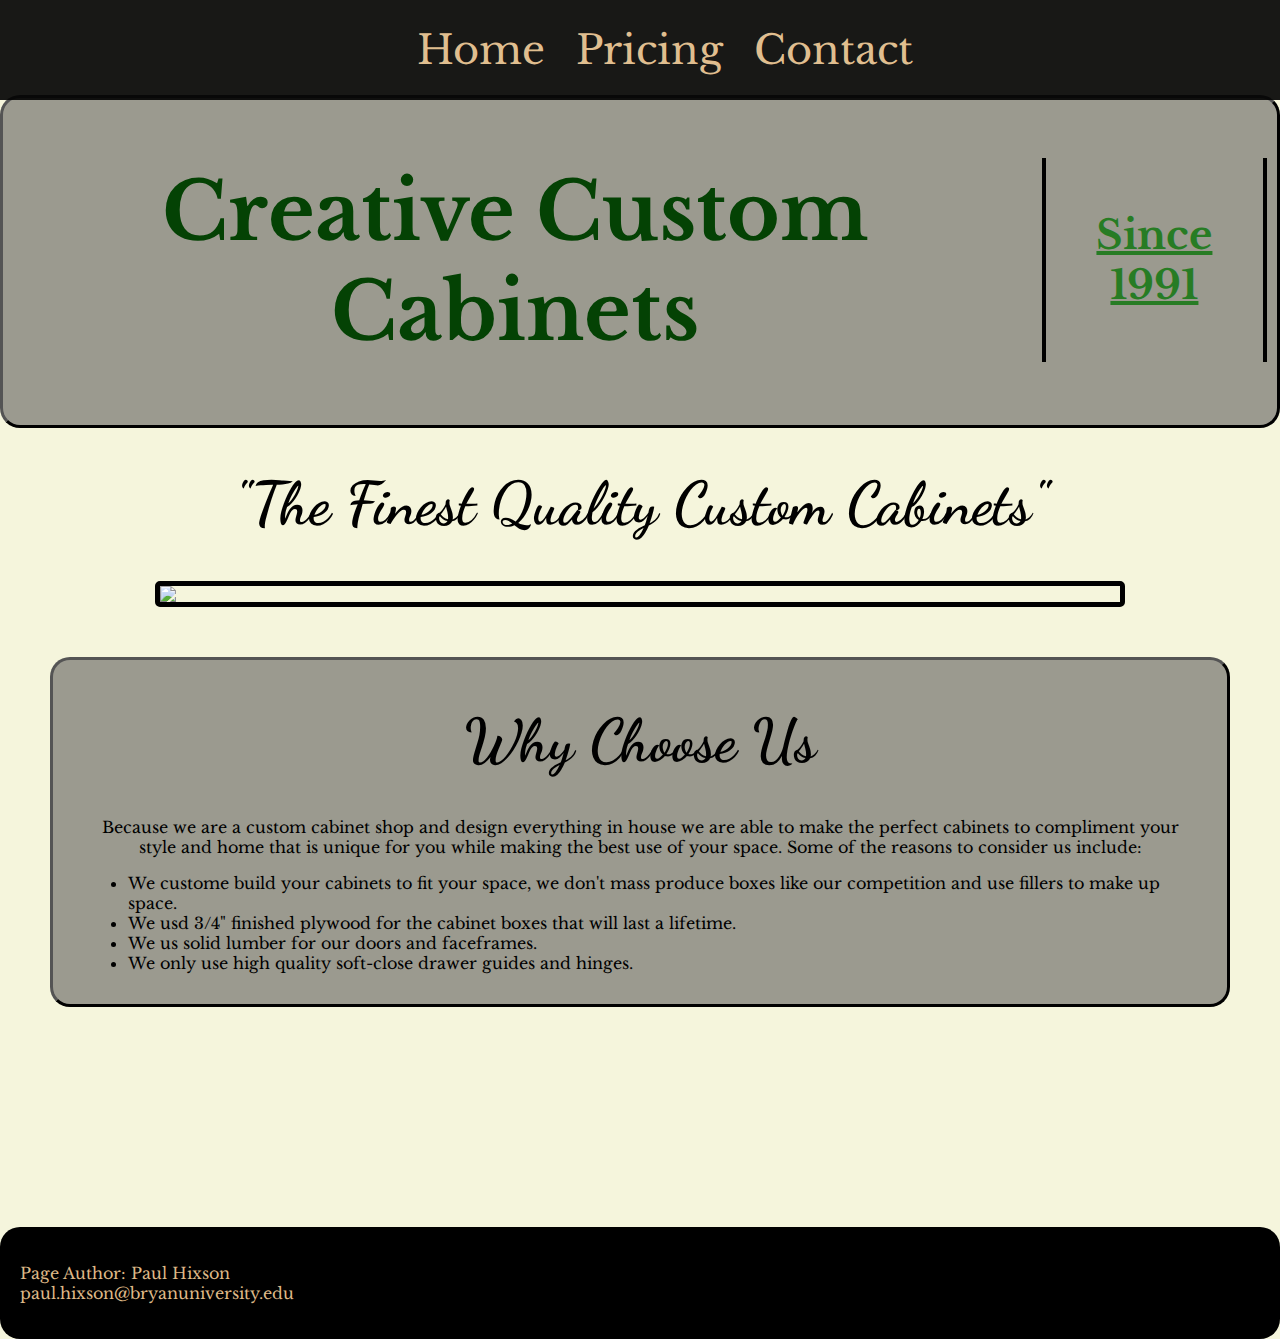
==== week7/Capstone/index.html @ 8a4be7f6 "capstone" ====
<!DOCTYPE html>
<html lang="en">
<head>
    <meta charset="UTF-8">
    <meta name="viewport" content="width=device-width, initial-scale=1.0">
    <title>FSW-100  Capstone</title>
    <link rel="stylesheet" href="style.css">
    <link href="https://fonts.googleapis.com/css2?family=Libre+Baskerville:ital@1&display=swap" rel="stylesheet">
    <link href="https://fonts.googleapis.com/css2?family=Dancing+Script&display=swap" rel="stylesheet">
</head>
<body>

    
    <nav>
            <a class="nav-links" href="index.html">Home</a>
            <a class="nav-links" href="pricing.html">Pricing</a>
            <a class="nav-links" href="contact.html">Contact</a>
    </nav>

    <div class="grid-container">


        <header>
            <h1> Creative Custom Cabinets</h1>
            <h4>Since 1991</h4>
 
         </header>

        <main>
            <h1>"The Finest Quality Custom Cabinets"  </h1>
            <div class="pic"><img src="https://ssl.cdn-redfin.com/photo/1/bigphoto/062/1628062_3_1.jpg""></div>
            
            <div class="main-paragraph">
                <h1>Why Choose Us</h1>
                 <p> 
                     Because we are a custom cabinet shop and design everything in house we are able to make the 
                     perfect cabinets to compliment your style and home that is unique for you while making the best use of your space.
                     Some of the reasons to consider us include:  
                    </p>
                 <ul>
                     <li>We custome build your cabinets to fit your space, we don't mass produce boxes like our competition and use fillers to make up space.</li>
                     <li>We usd 3/4" finished plywood for the cabinet boxes that will last a lifetime.</li>
                     <li>We us solid lumber for our doors and faceframes.</li>
                     <li>We only use high quality soft-close drawer guides and hinges.</li>
                 </ul>
                </div>
        
        </main>

        <footer>
            <p class="footer-text">Page Author: Paul Hixson<br>
           <span>
               <a class="email" href="paul.hixson@bryanuniversity.edu">paul.hixson@bryanuniversity.edu</a></p>
           </span>
            <span class="fa fa-cc-visa" aria-hidden="true"></span>
        </footer>
    </div>
    
</body>
</html>
---- week7/Capstone/style.css ----
html body {
    margin: 0;
    padding: 0;
    font-family: 'Libre Baskerville', serif;
}

body {
    background-color: beige;
    z-index: -1000;
}

.grid-container {
    display: grid;
    grid-template-columns: repeat(12,1fr)
}


header {
    grid-column: 1/-1;
    grid-row: 1/2;

    display: flex;
    justify-content: center;
    text-align: center;
   
    margin-top: 95px;
    font-size: 25px;
    padding: 10px;
    font-family: 'Libre Baskerville', serif;
    background: rgba(95, 94, 91, 0.6);
    font-weight: bolder;
    border-radius: 20px;
    border: 3px outset black;

}

header>h1 {
    color: rgb(4, 66, 4);

}

header>h4 {
    display: flex;
    justify-content: flex-end;
    align-items: center;

    color: rgb(39, 124, 36);
    border-left: 4px solid black;
    border-right: 4px solid black;
    margin-left: 25px;
    margin-top: 50px;
    padding: 10px;
    z-index: 10;
    font-weight: bolder;
    text-decoration-line: underline;
}



nav {

    position: fixed;
    width: 100%; 
    background-color:black;
    color: burlywood;
    font-size: 20px;
    opacity: .9;
    padding: 25px;
    margin: 0;
    z-index: 15;
    
}


.nav-links {

    text-decoration: none;
    color: burlywood;
    padding: 10px;
    
}

a:hover {
    color: lightsteelblue;
    text-decoration-line: overline;
}

main {
    grid-column: 1/-1;
    grid-row: 2/3;

    z-index: 10;
}

main>h1 {
    text-align: center;
    font-family: 'Dancing Script', cursive;
    color: rgb(104, 101, 101);
    

}


.main-paragraph {
    background-color: rgba(95, 94, 91, 0.6);
    font-family: 'Libre Baskerville', serif;
    margin: 20px 50px 20px 50px;
    padding: 5px 35px 15px 35px;
    border-radius: 20px;
    border: 3px outset black;
    text-align: center;
    
}


.main-paragraph>h1 {
    display: flex;
    flex-direction: row;
    justify-content: center;
    align-items: center;
    font-family: 'Dancing Script', cursive;
    font-size: 60px;
}

ul {
    text-align: left;
}


footer {
    grid-column: 1/-1;
    grid-row: 3/4;

    background-color: black;
    border-radius: 20px;
    margin-top: 200px;
    padding: 20px 0px 20px 0px;
}

.footer-text {
    display: flex;
    flex-direction: column;
    justify-content: center;
    align-items: left;
    
    color: burlywood;
    padding-left: 20px;
    
}

.email {
    text-decoration: none;
    color: burlywood;
}

.email:hover {
    text-decoration-line: underline;
}

table {

    margin-left: auto;
    margin-right: auto;
    background-color: slategrey;
    color: snow;
}
table, th, td {
    text-align: center;
    border: 3px outset black;
}

.table-paragraph {
    display: flex;
    flex-direction: row;
    justify-content: center;    
    align-items: center;

    background-color: rgb(4, 66, 4);

    grid-row: 4/8;
    grid-column: 4/8;
}

.centered-ul {
    text-align: center;
    list-style-position: inside;
    margin: 30px;

}

img {
    display: block;
    margin-left: auto;
    margin-right: auto;
    margin-top: 20px;
    margin-bottom: 50px;
    width: 75%;
    height: auto;
    border: 5px solid black;
    border-radius: 5px;
}

@media only screen and (min-width: 700px) {

    body {
        background-image: url(http://lccabinetry.com/images/woods/full-image/white-oak.jpg);
    }
    
    nav {

        position: fixed;
        width: 100%;
        background-color:black;
        color: burlywood;
        font-size: 40px;
        opacity: .9;
        padding: 25px;
        margin: 0;
        z-index: 15;
        text-align: center;
        
    }

    main>h1 {
        color: black;
        font-size: 60px;

    }

    header {
        font-size: 40px;
    }

}

@media only screen and (min-width: 1400px) {
    .pic {
        float: right;
        margin-top: auto;
        margin-bottom: auto;
    }
}
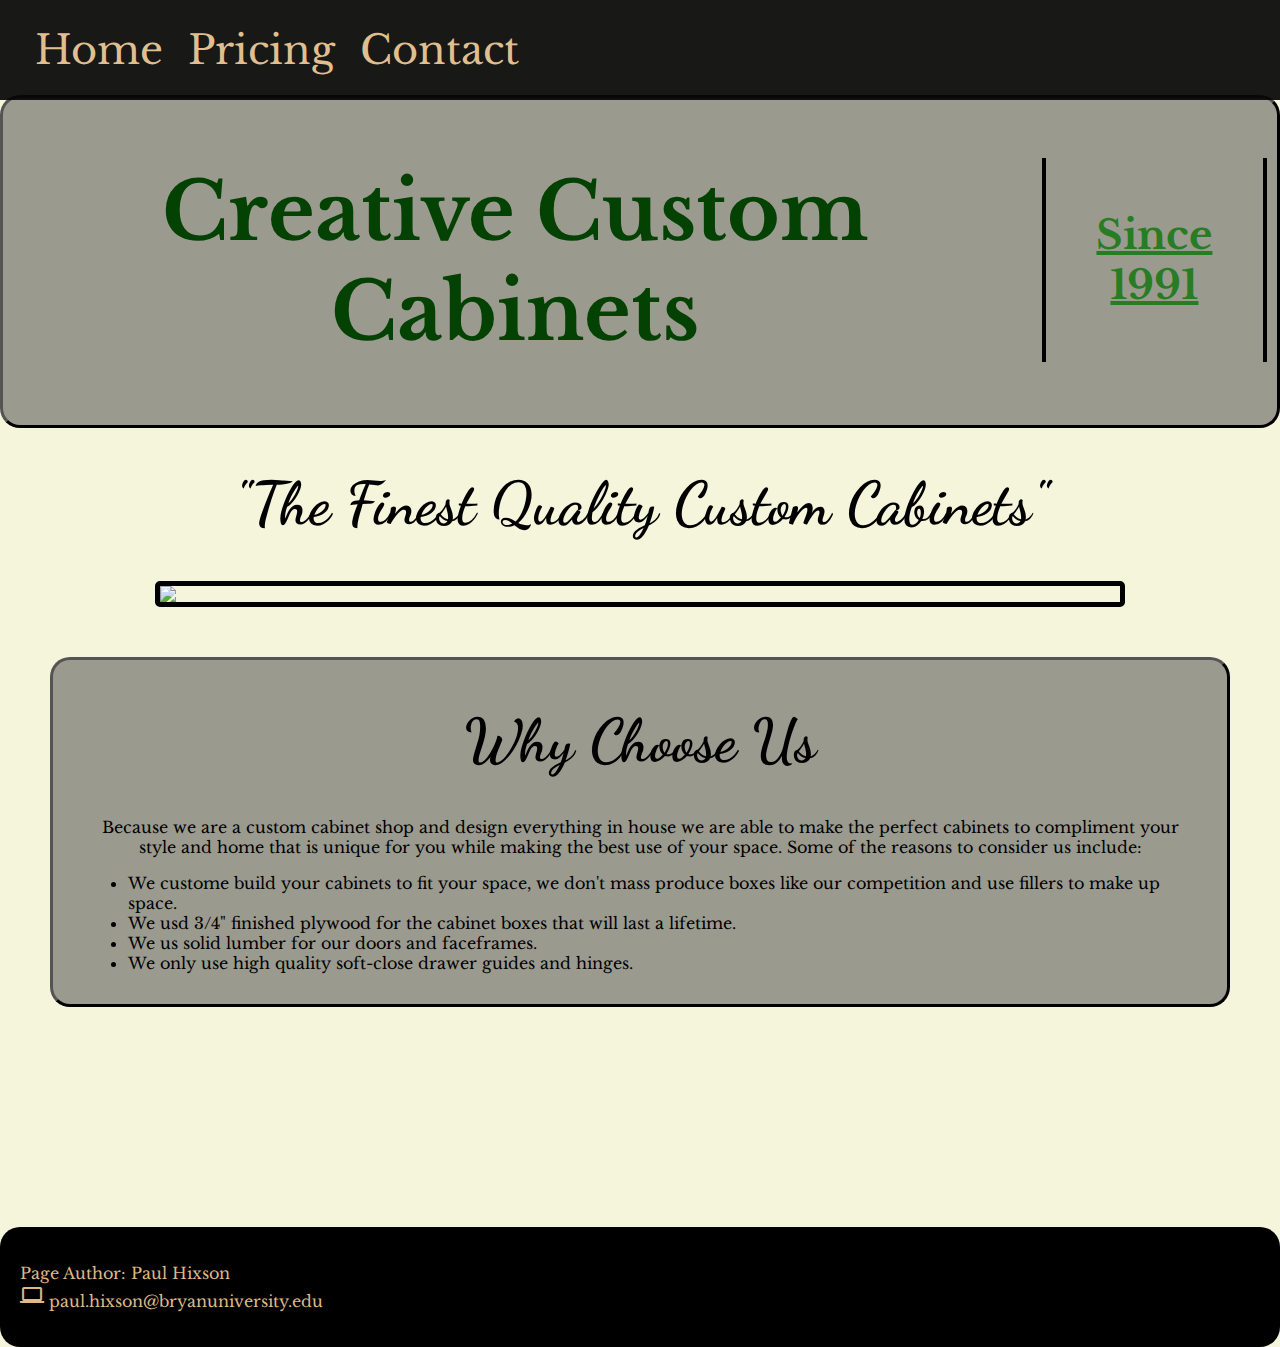
==== commit 9d222db5: "capstone" ====
--- a/week7/Capstone/index.html
+++ b/week7/Capstone/index.html
@@ -7,6 +7,7 @@
     <link rel="stylesheet" href="style.css">
     <link href="https://fonts.googleapis.com/css2?family=Libre+Baskerville:ital@1&display=swap" rel="stylesheet">
     <link href="https://fonts.googleapis.com/css2?family=Dancing+Script&display=swap" rel="stylesheet">
+    <link rel="stylesheet" href="https://fonts.googleapis.com/icon?family=Material+Icons">
 </head>
 <body>
 
@@ -50,9 +51,9 @@
         <footer>
             <p class="footer-text">Page Author: Paul Hixson<br>
            <span>
+                 <i class="material-icons">computer</i>
                <a class="email" href="paul.hixson@bryanuniversity.edu">paul.hixson@bryanuniversity.edu</a></p>
            </span>
-            <span class="fa fa-cc-visa" aria-hidden="true"></span>
         </footer>
     </div>
     
--- a/week7/Capstone/style.css
+++ b/week7/Capstone/style.css
@@ -62,8 +62,6 @@
     position: fixed;
     width: 100%; 
     background-color:black;
-    color: burlywood;
-    font-size: 20px;
     opacity: .9;
     padding: 25px;
     margin: 0;
@@ -76,13 +74,19 @@
 
     text-decoration: none;
     color: burlywood;
+    font-size: 20px;
     padding: 10px;
-    
-}
-
-a:hover {
+    transition-property: font-size;
+    transition-duration: 1s;
+    transition-timing-function: ease-out;
+    
+}
+   
+
+.nav-links:hover {
     color: lightsteelblue;
     text-decoration-line: overline;
+    font-size: 50px;
 }
 
 main {
@@ -97,7 +101,6 @@
     font-family: 'Dancing Script', cursive;
     color: rgb(104, 101, 101);
     
-
 }
 
 
@@ -146,6 +149,11 @@
     color: burlywood;
     padding-left: 20px;
     
+}
+
+.material-icons {
+    color: burlywood;
+    z-index: 100;
 }
 
 .email {
@@ -206,19 +214,9 @@
         background-image: url(http://lccabinetry.com/images/woods/full-image/white-oak.jpg);
     }
     
-    nav {
-
-        position: fixed;
-        width: 100%;
-        background-color:black;
-        color: burlywood;
+    .nav-links {
         font-size: 40px;
-        opacity: .9;
-        padding: 25px;
-        margin: 0;
-        z-index: 15;
-        text-align: center;
-        
+    
     }
 
     main>h1 {
